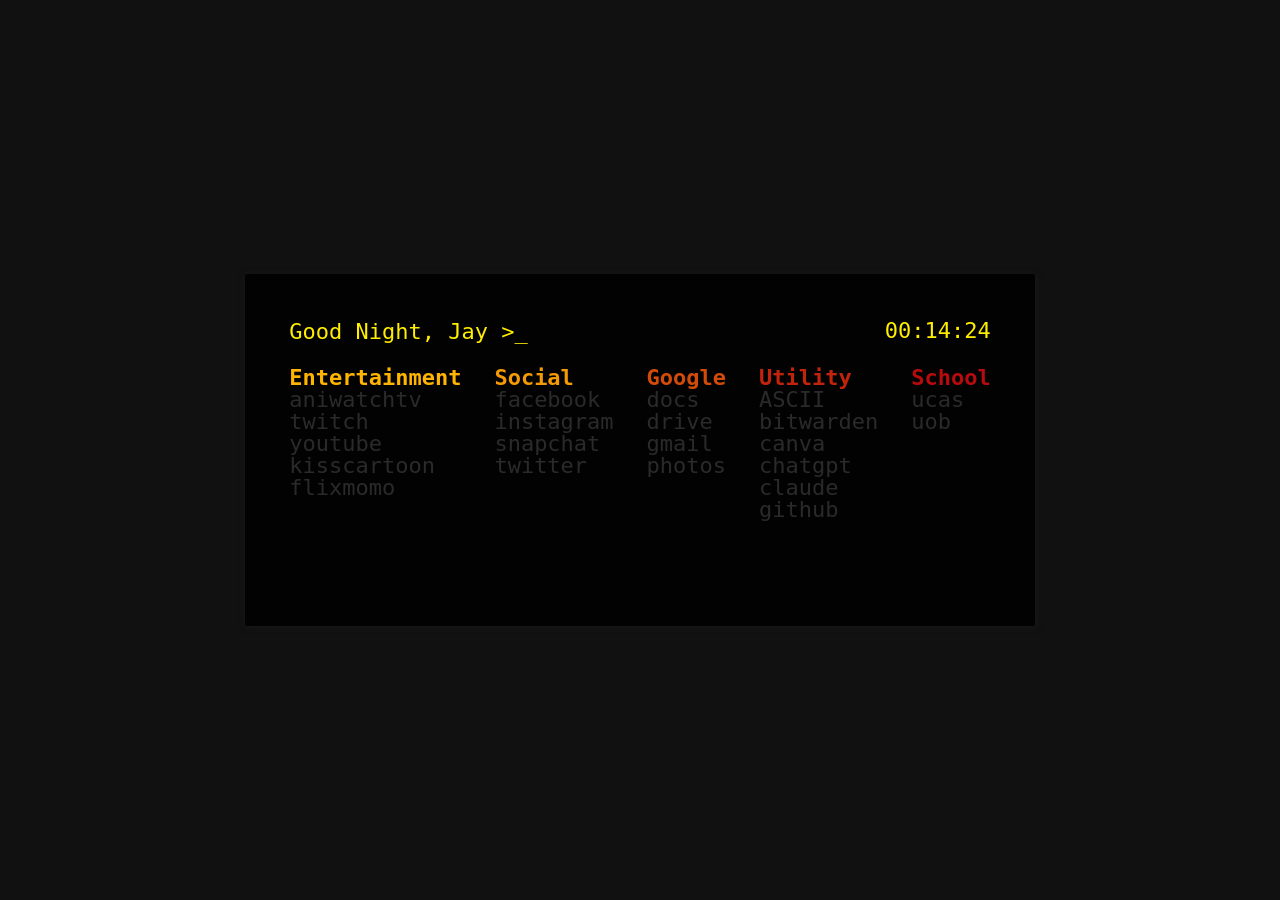
==== index.html @ e2b82dae "Reupload files to new repo" ====
<!--
       __                      __          _ _ _ 
      / /___  ____________  __/ /_  ____  (_|_|_)
 __  / / __ \/ ___/ ___/ / / / __ \/ __ \/ / / / 
/ /_/ / /_/ (__  |__  ) /_/ / /_/ / /_/ / / / /  
\____/\____/____/____/\__, /_.___/\____/_/_/_/   
                     /____/                      
-->

<!DOCTYPE html>
<html lang="en" style="background-color: #111;">
<head>
  <meta charset="UTF-8">
  <meta name="viewport" content="width=device-width, initial-scale=1.0">
  <link rel="stylesheet" href="style.css">
  <script defer src="script.js"></script>
  <title>Homepage</title>
  <link rel="icon" type="image/x-icon" href="assets/favicon.ico">
</head>

<body>

  <div id="header">
    <p>
      <span id="greeting"></span><span id="cursor">_</span>
      <input type="text" id="cmd" autocomplete="off" spellcheck="false">
    </p>
    <div id="clock"></div>
  </div>

  <nav id="nav"></nav>

  <!-- Settings overlay -->
  <div id="settings-overlay">
    <div id="settings-panel">

      <div id="settings-header">
        <span>// settings</span>
        <span id="settings-hint">esc to close</span>
      </div>

      <div id="settings-body">

        <!-- Category list -->
        <div id="cat-list-section">
          <div class="section-label">categories</div>
          <div id="cat-list"></div>
          <div class="input-row" id="add-cat-row">
            <input type="text" id="new-cat-name" placeholder="category name">
            <button class="action-btn" id="add-cat-btn">+ add</button>
          </div>
        </div>

        <!-- Link editor -->
        <div id="link-editor" class="hidden">
          <div class="section-label">
            <button id="back-btn">← back</button>
            <span id="editing-cat-name"></span>
          </div>
          <div id="link-list"></div>
          <div class="input-row">
            <input type="text" id="new-link-label" placeholder="label">
            <input type="text" id="new-link-url" placeholder="https://...">
            <button class="action-btn" id="add-link-btn">+ add</button>
          </div>
        </div>

      </div>
    </div>
  </div>

</body>
</html>
---- style.css ----
html {
  align-items: center;
  background: url('assets/background.gif') no-repeat center center fixed;
  background-size: cover;
  color: #c5c8c6;
  display: flex;
  font: 22px/1 "Inconsolata", monospace;
  height: 100%;
  justify-content: center;
  backdrop-filter: blur(1px);
}

body {
  background-color: #111;
  background: rgba(0, 0, 0, 0.9);
  border-radius: 2px;
  box-shadow: 1px 1px 6px #1a1a1d;
  color: #c5c8c6;
  display: flex;
  flex-direction: column;
  min-height: 20ch;
  min-width: 40vw;
  padding: 2em;
  position: relative;
}

/* ── Header ── */
#header {
  display: flex;
  justify-content: space-between;
  align-items: center;
}

#clock { color: #FFEE00; }

p { margin: 0; }
p span { color: #FFEE00; }

#cursor { color: #FFEE00; }

@keyframes blink {
  0%, 100% { opacity: 1; }
  50%       { opacity: 0; }
}

/* ── Command input ── */

#cmd {
  background: none;
  border: none;
  caret-color: #FFEE00;
  color: #FFEE00;
  font: 22px/1 "Inconsolata", monospace;
  outline: none;
  width: 160px;
}

/* ── Nav ── */
a {
  color: inherit;
  text-decoration: none;
  transition: color 0.2s ease-in-out;
}

a:hover { font-weight: bold; }

ul {
  list-style-type: none;
  margin: 0;
  padding: 0;
}

nav {
  column-gap: 1.5em;
  display: grid;
  padding: 1em 0;
}

nav ul li:first-child { font-weight: bold; }
nav ul li:last-child  { margin: 0 0 1em; }

.nav-item {
  opacity: 0.2;
  transition: opacity 0.3s ease-in-out;
}

/* ── Settings overlay ── */
#settings-overlay {
  display: none;
  position: fixed;
  inset: 0;
  background: rgba(0, 0, 0, 0.6);
  z-index: 100;
  align-items: center;
  justify-content: center;
}

#settings-overlay.open { display: flex; }

#settings-panel {
  background: #1a1a1a;
  border: 1px solid #333;
  border-radius: 4px;
  min-width: 520px;
  max-width: 700px;
  width: 90%;
  font-size: 16px;
}

#settings-header {
  display: flex;
  justify-content: space-between;
  align-items: center;
  padding: 12px 16px;
  border-bottom: 1px solid #333;
  color: #FFEE00;
}

#settings-hint {
  font-size: 13px;
  opacity: 0.4;
  color: #c5c8c6;
}

#settings-body { padding: 16px; }

.section-label {
  color: #FFEE00;
  font-size: 14px;
  margin-bottom: 10px;
  display: flex;
  align-items: center;
  gap: 12px;
}

.settings-row {
  display: flex;
  align-items: center;
  gap: 8px;
  padding: 5px 0;
  border-bottom: 1px solid #222;
}

.cat-name {
  flex: 1;
  font-size: 16px;
}

.icon-btn {
  background: none;
  border: 1px solid #444;
  border-radius: 2px;
  color: #c5c8c6;
  cursor: pointer;
  font: 13px/1 "Inconsolata", monospace;
  padding: 3px 8px;
  transition: border-color 0.2s, color 0.2s;
}

.icon-btn:hover        { border-color: #FFEE00; color: #FFEE00; }
.icon-btn.danger:hover { border-color: #ff4444; color: #ff4444; }

.action-btn {
  background: none;
  border: 1px solid #444;
  border-radius: 2px;
  color: #FFEE00;
  cursor: pointer;
  font: 14px/1 "Inconsolata", monospace;
  padding: 5px 12px;
  transition: border-color 0.2s;
  white-space: nowrap;
}

.action-btn:hover { border-color: #FFEE00; }

.input-row {
  display: flex;
  gap: 8px;
  margin-top: 12px;
  align-items: center;
}

.inline-input,
.input-row input {
  background: #111;
  border: 1px solid #333;
  border-radius: 2px;
  color: #c5c8c6;
  font: 14px/1 "Inconsolata", monospace;
  padding: 4px 8px;
  transition: border-color 0.2s;
  flex: 1;
}

.url-input { flex: 2; }

.inline-input:focus,
.input-row input:focus {
  border-color: #FFEE00;
  outline: none;
}

#back-btn {
  background: none;
  border: none;
  color: #c5c8c6;
  cursor: pointer;
  font: 14px/1 "Inconsolata", monospace;
  opacity: 0.6;
  padding: 0;
}

#back-btn:hover { opacity: 1; }

.hidden { display: none; }
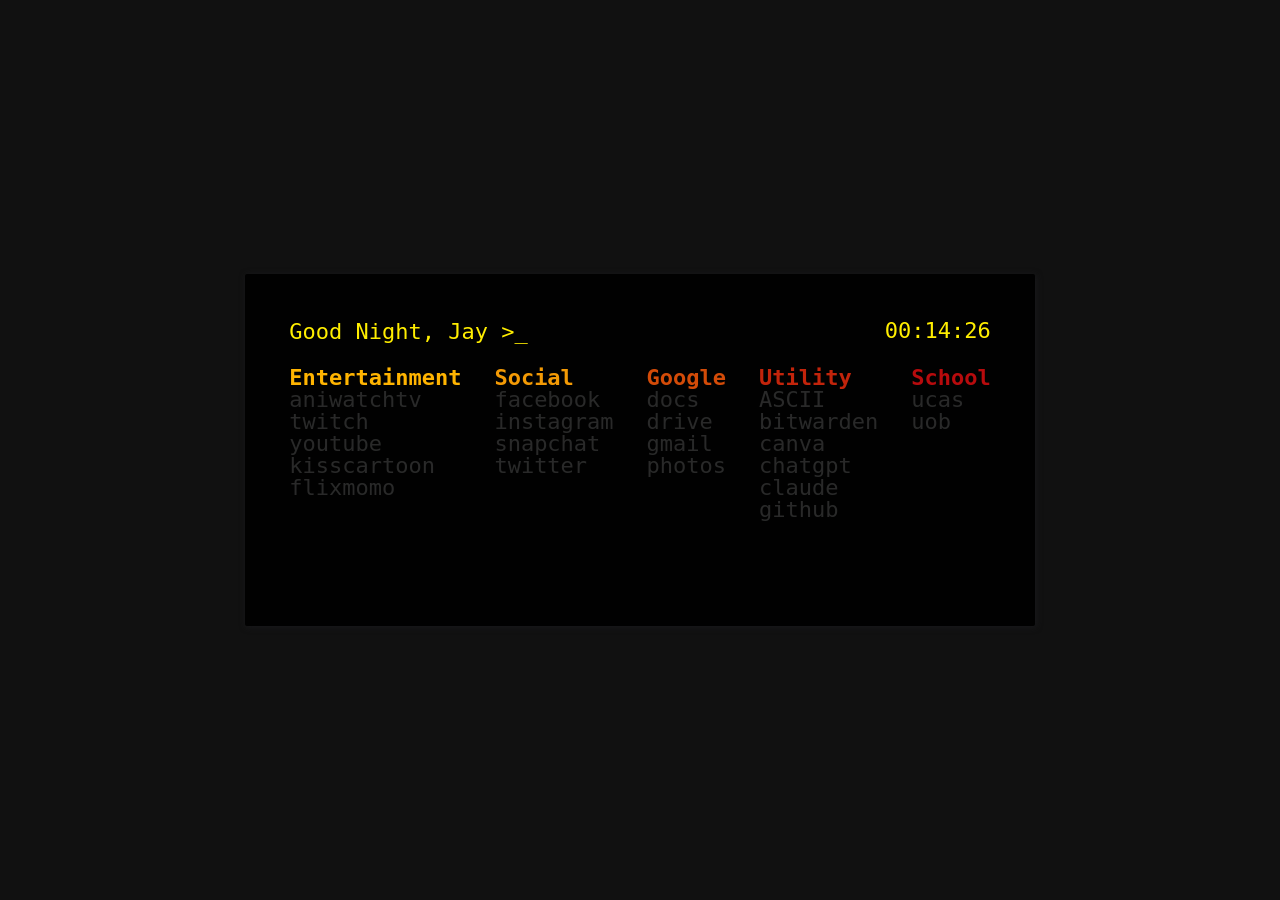
==== commit 3f73070c: "fixes" ====
--- a/index.html
+++ b/index.html
@@ -20,6 +20,10 @@
 
 <body>
 
+  <video id="bg-video" autoplay muted loop playsinline>
+    <source src="assets/background.mp4" type="video/mp4">
+  </video>
+
   <div id="header">
     <p>
       <span id="greeting"></span><span id="cursor">_</span>
@@ -30,12 +34,12 @@
 
   <nav id="nav"></nav>
 
-  <!-- Settings overlay -->
+  <!-- Bookmarks manager overlay -->
   <div id="settings-overlay">
     <div id="settings-panel">
 
       <div id="settings-header">
-        <span>// settings</span>
+        <span>// bookmarks</span>
         <span id="settings-hint">esc to close</span>
       </div>
 
@@ -43,10 +47,10 @@
 
         <!-- Category list -->
         <div id="cat-list-section">
-          <div class="section-label">categories</div>
+          <div class="section-label">folders</div>
           <div id="cat-list"></div>
           <div class="input-row" id="add-cat-row">
-            <input type="text" id="new-cat-name" placeholder="category name">
+            <input type="text" id="new-cat-name" placeholder="folder name">
             <button class="action-btn" id="add-cat-btn">+ add</button>
           </div>
         </div>
--- a/style.css
+++ b/style.css
@@ -1,13 +1,21 @@
 html {
   align-items: center;
-  background: url('assets/background.gif') no-repeat center center fixed;
-  background-size: cover;
   color: #c5c8c6;
   display: flex;
   font: 22px/1 "Inconsolata", monospace;
   height: 100%;
   justify-content: center;
-  backdrop-filter: blur(1px);
+}
+
+#bg-video {
+  position: fixed;
+  inset: 0;
+  width: 100%;
+  height: 100%;
+  object-fit: cover;
+  z-index: -1;
+  filter: blur(1px);
+  transform: scale(1.02); /* hides blur edges */
 }
 
 body {
@@ -44,7 +52,6 @@
 }
 
 /* ── Command input ── */
-
 #cmd {
   background: none;
   border: none;
@@ -89,76 +96,154 @@
   display: none;
   position: fixed;
   inset: 0;
-  background: rgba(0, 0, 0, 0.6);
+  background: rgba(0, 0, 0, 0.65);
   z-index: 100;
   align-items: center;
   justify-content: center;
+  backdrop-filter: blur(3px);
 }
 
 #settings-overlay.open { display: flex; }
 
+@keyframes panel-in {
+  from { opacity: 0; transform: translateY(-10px) scale(0.98); }
+  to   { opacity: 1; transform: translateY(0)     scale(1); }
+}
+
 #settings-panel {
-  background: #1a1a1a;
-  border: 1px solid #333;
+  background: #161616;
+  border: 1px solid #2e2e2e;
   border-radius: 4px;
-  min-width: 520px;
+  min-width: 540px;
   max-width: 700px;
   width: 90%;
-  font-size: 16px;
+  font-size: 15px;
+  box-shadow: 0 12px 40px rgba(0, 0, 0, 0.7);
+  animation: panel-in 0.14s ease;
 }
 
 #settings-header {
   display: flex;
   justify-content: space-between;
   align-items: center;
-  padding: 12px 16px;
-  border-bottom: 1px solid #333;
+  padding: 13px 18px;
+  border-bottom: 1px solid #2e2e2e;
   color: #FFEE00;
+  font-size: 13px;
+  letter-spacing: 0.06em;
 }
 
 #settings-hint {
-  font-size: 13px;
-  opacity: 0.4;
-  color: #c5c8c6;
-}
-
-#settings-body { padding: 16px; }
+  font-size: 12px;
+  opacity: 0.35;
+  color: #c5c8c6;
+}
+
+#settings-body {
+  padding: 16px 18px;
+  max-height: 72vh;
+  overflow-y: auto;
+}
+
+#settings-body::-webkit-scrollbar       { width: 3px; }
+#settings-body::-webkit-scrollbar-track { background: transparent; }
+#settings-body::-webkit-scrollbar-thumb { background: #333; border-radius: 2px; }
 
 .section-label {
   color: #FFEE00;
-  font-size: 14px;
-  margin-bottom: 10px;
+  font-size: 11px;
+  letter-spacing: 0.1em;
+  text-transform: uppercase;
+  opacity: 0.55;
+  margin-bottom: 12px;
   display: flex;
   align-items: center;
   gap: 12px;
 }
 
+/* ── Rows ── */
 .settings-row {
   display: flex;
   align-items: center;
   gap: 8px;
-  padding: 5px 0;
-  border-bottom: 1px solid #222;
-}
-
+  padding: 6px 4px;
+  border-bottom: 1px solid #1e1e1e;
+  border-radius: 2px;
+  transition: background 0.1s;
+}
+
+.settings-row:last-child { border-bottom: none; }
+
+.settings-row.dragging {
+  opacity: 0.4;
+}
+
+.settings-row.drag-over {
+  background: #222;
+  border-color: #FFEE00;
+  border-bottom: 1px solid #FFEE00;
+}
+
+/* ── Drag handle ── */
+.drag-handle {
+  color: #3a3a3a;
+  cursor: grab;
+  font-size: 16px;
+  line-height: 1;
+  padding: 0 2px;
+  user-select: none;
+  flex-shrink: 0;
+  transition: color 0.15s;
+}
+
+.settings-row:hover .drag-handle { color: #555; }
+.drag-handle:active { cursor: grabbing; }
+
+/* ── Category name (clickable to rename) ── */
 .cat-name {
   flex: 1;
-  font-size: 16px;
-}
-
+  font-size: 15px;
+  cursor: pointer;
+  border-radius: 2px;
+  padding: 2px 4px;
+  transition: background 0.15s;
+}
+
+.cat-name:hover {
+  background: #222;
+}
+
+.cat-name::after {
+  content: ' ✎';
+  font-size: 10px;
+  opacity: 0;
+  transition: opacity 0.15s;
+}
+
+.cat-name:hover::after { opacity: 0.4; }
+
+/* ── Rename input (replaces cat-name span) ── */
+.rename-input {
+  flex: 1 !important;
+  font-size: 15px !important;
+  padding: 2px 6px !important;
+}
+
+/* ── Buttons ── */
 .icon-btn {
   background: none;
-  border: 1px solid #444;
-  border-radius: 2px;
-  color: #c5c8c6;
+  border: 1px solid #333;
+  border-radius: 2px;
+  color: #888;
   cursor: pointer;
-  font: 13px/1 "Inconsolata", monospace;
-  padding: 3px 8px;
-  transition: border-color 0.2s, color 0.2s;
+  font: 12px/1 "Inconsolata", monospace;
+  padding: 4px 9px;
+  transition: border-color 0.15s, color 0.15s;
+  flex-shrink: 0;
 }
 
 .icon-btn:hover        { border-color: #FFEE00; color: #FFEE00; }
-.icon-btn.danger:hover { border-color: #ff4444; color: #ff4444; }
+.icon-btn.danger:hover { border-color: #e04444; color: #e04444; }
 
 .action-btn {
   background: none;
@@ -166,31 +251,39 @@
   border-radius: 2px;
   color: #FFEE00;
   cursor: pointer;
-  font: 14px/1 "Inconsolata", monospace;
-  padding: 5px 12px;
-  transition: border-color 0.2s;
+  font: 13px/1 "Inconsolata", monospace;
+  padding: 5px 13px;
+  transition: border-color 0.15s, background 0.15s;
   white-space: nowrap;
-}
-
-.action-btn:hover { border-color: #FFEE00; }
-
+  flex-shrink: 0;
+}
+
+.action-btn:hover {
+  border-color: #FFEE00;
+  background: rgba(255, 238, 0, 0.06);
+}
+
+/* ── Inputs ── */
 .input-row {
   display: flex;
   gap: 8px;
-  margin-top: 12px;
-  align-items: center;
+  margin-top: 14px;
+  align-items: center;
+  padding-top: 10px;
+  border-top: 1px solid #1e1e1e;
 }
 
 .inline-input,
 .input-row input {
   background: #111;
-  border: 1px solid #333;
-  border-radius: 2px;
-  color: #c5c8c6;
-  font: 14px/1 "Inconsolata", monospace;
-  padding: 4px 8px;
-  transition: border-color 0.2s;
+  border: 1px solid #2a2a2a;
+  border-radius: 2px;
+  color: #c5c8c6;
+  font: 13px/1 "Inconsolata", monospace;
+  padding: 5px 8px;
+  transition: border-color 0.15s;
   flex: 1;
+  min-width: 0;
 }
 
 .url-input { flex: 2; }
@@ -201,16 +294,25 @@
   outline: none;
 }
 
+/* ── Back button ── */
 #back-btn {
   background: none;
   border: none;
   color: #c5c8c6;
   cursor: pointer;
-  font: 14px/1 "Inconsolata", monospace;
-  opacity: 0.6;
+  font: 13px/1 "Inconsolata", monospace;
+  opacity: 0.5;
   padding: 0;
+  transition: opacity 0.15s;
+  flex-shrink: 0;
 }
 
 #back-btn:hover { opacity: 1; }
 
+/* ── Editing cat name in link editor header ── */
+#editing-cat-name {
+  font-size: 13px;
+  font-weight: bold;
+}
+
 .hidden { display: none; }
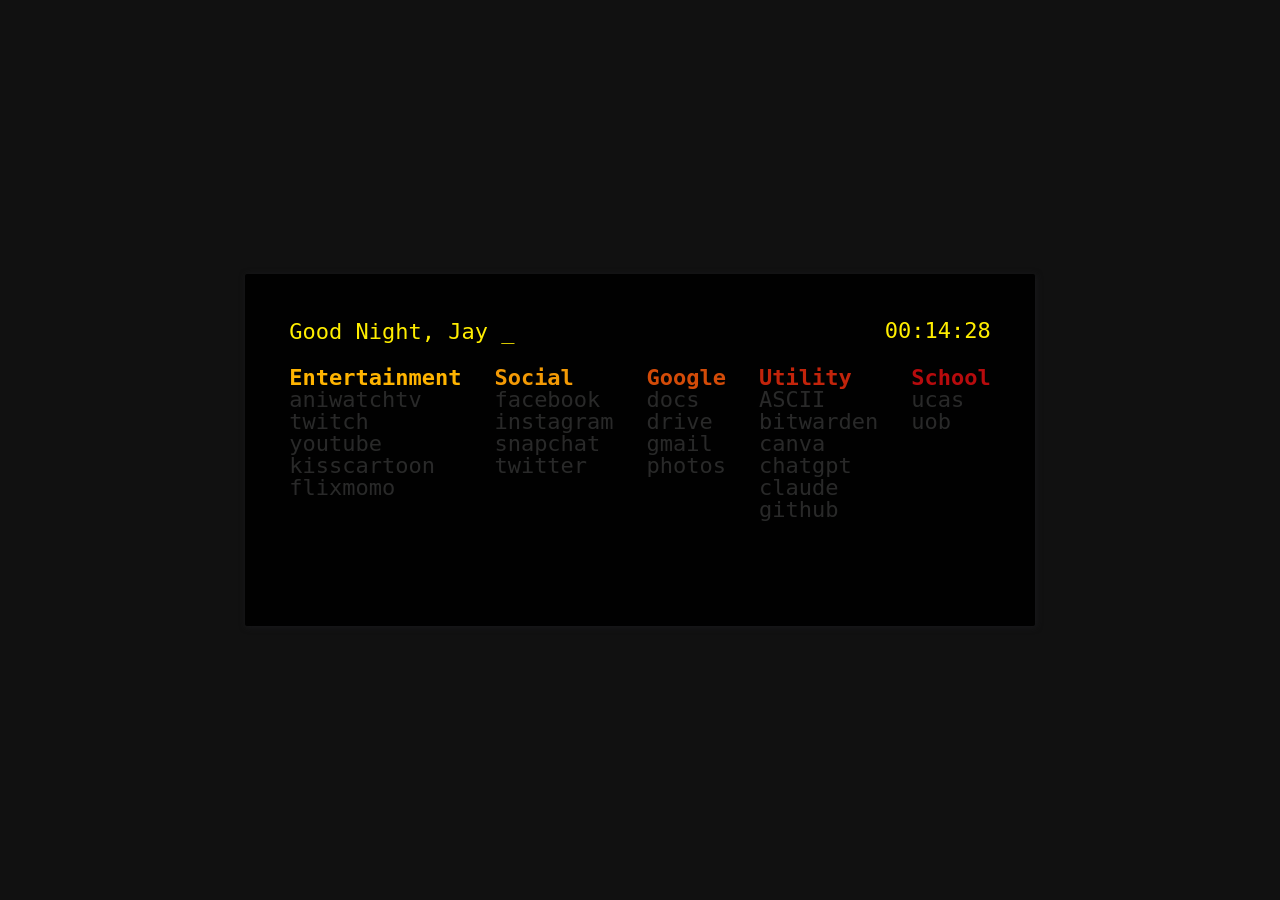
==== commit d23af352: "new features" ====
--- a/index.html
+++ b/index.html
@@ -23,6 +23,7 @@
   <video id="bg-video" autoplay muted loop playsinline>
     <source src="assets/background.mp4" type="video/mp4">
   </video>
+  <img id="bg-image" alt="" style="display:none;">
 
   <div id="header">
     <p>
@@ -32,7 +33,22 @@
     <div id="clock"></div>
   </div>
 
+  <!-- Command output line -->
+  <div id="cmd-output" class="cmd-output" style="display:none;"></div>
+
   <nav id="nav"></nav>
+
+  <!-- Timer section -->
+  <div id="timer-section" style="display:none;">
+    <div id="timer-row">
+      <span id="timer-label">timer</span>
+      <span id="timer-display">00:00</span>
+    </div>
+    <div id="timer-bar-track">
+      <div id="timer-bar-fill"></div>
+    </div>
+    <div id="timer-notif" style="display:none;">// timer complete</div>
+  </div>
 
   <!-- Bookmarks manager overlay -->
   <div id="settings-overlay">
@@ -73,5 +89,36 @@
     </div>
   </div>
 
+  <!-- User settings overlay -->
+  <div id="user-settings-overlay">
+    <div id="user-settings-panel">
+
+      <div id="settings-header">
+        <span>// settings</span>
+        <span id="settings-hint">esc to close</span>
+      </div>
+
+      <div id="settings-body">
+        <div class="section-label">preferences</div>
+
+        <div class="us-field">
+          <label class="us-label">name</label>
+          <input type="text" id="us-name" class="inline-input" placeholder="Jay">
+        </div>
+
+        <div class="us-field">
+          <label class="us-label">background url <span class="us-hint">(image or .mp4)</span></label>
+          <input type="text" id="us-bg" class="inline-input" placeholder="https://...">
+        </div>
+
+        <div class="input-row" style="margin-top:18px;">
+          <button class="action-btn" id="us-save-btn">save</button>
+          <button class="icon-btn" id="us-cancel-btn">cancel</button>
+        </div>
+      </div>
+
+    </div>
+  </div>
+
 </body>
 </html>
--- a/style.css
+++ b/style.css
@@ -7,7 +7,8 @@
   justify-content: center;
 }
 
-#bg-video {
+#bg-video,
+#bg-image {
   position: fixed;
   inset: 0;
   width: 100%;
@@ -62,6 +63,21 @@
   width: 160px;
 }
 
+/* ── Command output ── */
+.cmd-output {
+  font-size: 13px;
+  color: #FFEE00;
+  margin-top: 6px;
+  padding: 2px 0;
+  letter-spacing: 0.03em;
+  min-height: 1em;
+  opacity: 0.85;
+}
+
+.cmd-output.error {
+  color: #e04444;
+}
+
 /* ── Nav ── */
 a {
   color: inherit;
@@ -91,7 +107,58 @@
   transition: opacity 0.3s ease-in-out;
 }
 
-/* ── Settings overlay ── */
+/* ── Timer section ── */
+#timer-section {
+  padding: 4px 0 10px;
+  border-top: 1px solid #1e1e1e;
+}
+
+#timer-row {
+  display: flex;
+  align-items: baseline;
+  gap: 12px;
+  margin-bottom: 8px;
+}
+
+#timer-label {
+  font-size: 11px;
+  letter-spacing: 0.1em;
+  text-transform: uppercase;
+  opacity: 0.35;
+  color: #c5c8c6;
+}
+
+#timer-display {
+  font-size: 18px;
+  color: #FFEE00;
+  letter-spacing: 0.05em;
+}
+
+#timer-bar-track {
+  width: 100%;
+  height: 2px;
+  background: #1e1e1e;
+  border-radius: 1px;
+  overflow: hidden;
+}
+
+#timer-bar-fill {
+  height: 100%;
+  width: 0%;
+  background: #FFEE00;
+  border-radius: 1px;
+  transition: width 1s linear;
+}
+
+#timer-notif {
+  font-size: 12px;
+  color: #FFEE00;
+  letter-spacing: 0.08em;
+  margin-top: 8px;
+  animation: blink 0.6s step-start infinite;
+}
+
+/* ── Settings overlay (bookmarks) ── */
 #settings-overlay {
   display: none;
   position: fixed;
@@ -315,4 +382,52 @@
   font-weight: bold;
 }
 
+/* ── User settings overlay ── */
+#user-settings-overlay {
+  display: none;
+  position: fixed;
+  inset: 0;
+  background: rgba(0, 0, 0, 0.65);
+  z-index: 100;
+  align-items: center;
+  justify-content: center;
+  backdrop-filter: blur(3px);
+}
+
+#user-settings-overlay.open { display: flex; }
+
+#user-settings-panel {
+  background: #161616;
+  border: 1px solid #2e2e2e;
+  border-radius: 4px;
+  min-width: 380px;
+  max-width: 480px;
+  width: 90%;
+  font-size: 15px;
+  box-shadow: 0 12px 40px rgba(0, 0, 0, 0.7);
+  animation: panel-in 0.14s ease;
+}
+
+.us-field {
+  display: flex;
+  flex-direction: column;
+  gap: 6px;
+  margin-bottom: 14px;
+}
+
+.us-label {
+  font-size: 11px;
+  letter-spacing: 0.08em;
+  text-transform: uppercase;
+  opacity: 0.45;
+  color: #c5c8c6;
+}
+
+.us-hint {
+  font-size: 10px;
+  opacity: 0.4;
+  text-transform: none;
+  letter-spacing: 0;
+}
+
 .hidden { display: none; }
